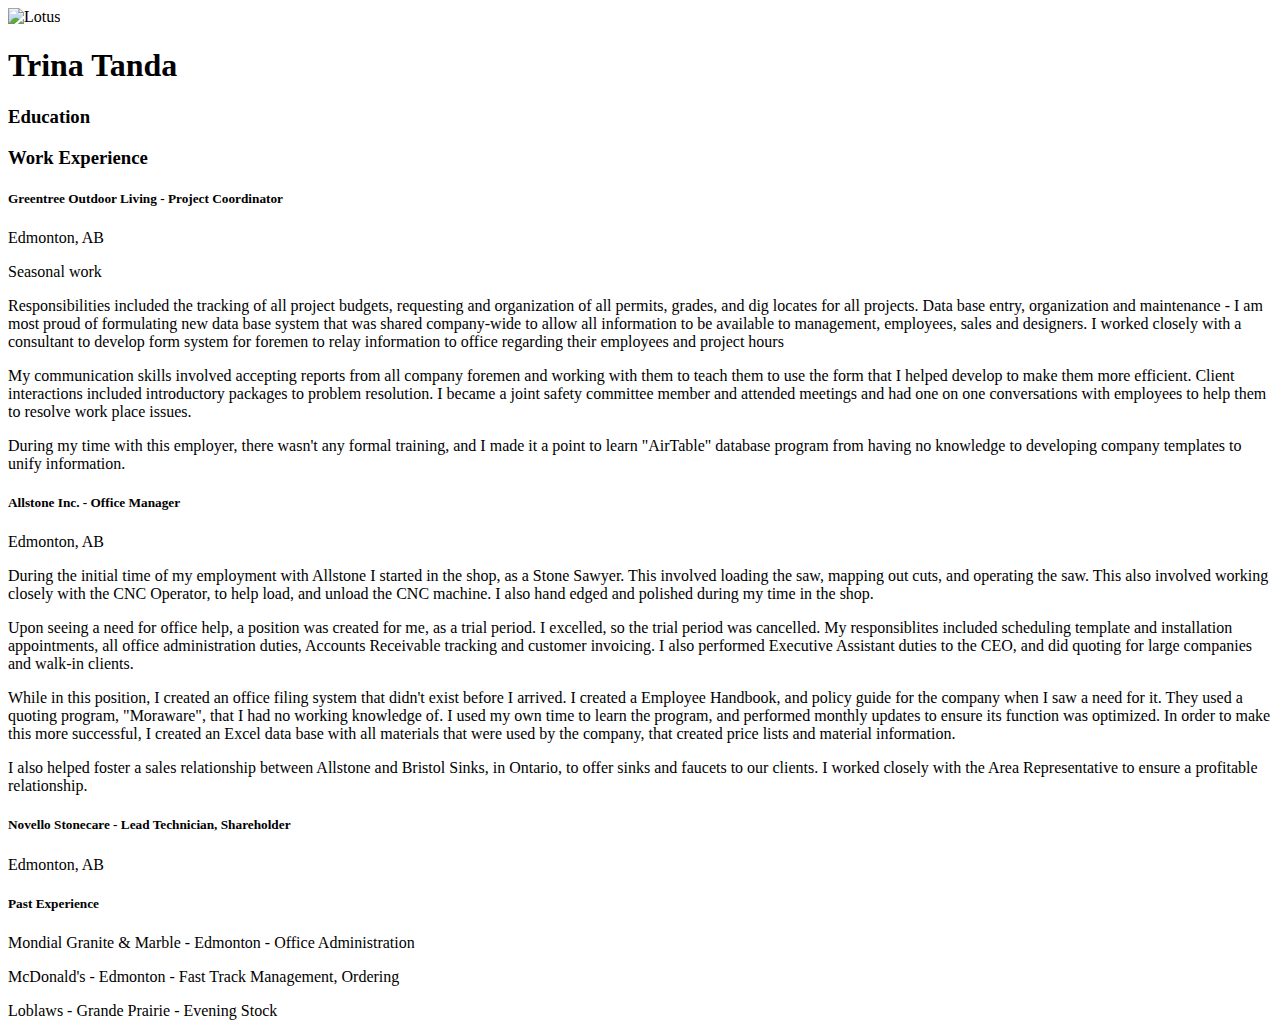
==== experience.html @ ffddd178 "data corrections and additions" ====
<!DOCTYPE html>

<html>

<head>
    <title>Trina Resume</title>

    <meta charset="UTF-8">
    <meta name="description" content="current resume">
    <meta name="author" content="Trina Tanda">

    <link href="https://fonts.googleapis.com/css?family=Dancing+Script|Montserrat&display=swap" rel="stylesheet">
    <link href="https://fonts.googleapis.com/css?family=Great+Vibes&display=swap" rel="stylesheet">
    <script src="https://kit.fontawesome.com/99ef05d8e8.js" crossorigin="anonymous"></script>

    <link rel="stylesheet" type="text/css" href="styles/reset.css">
    <link rel="stylesheet" type="text/css" href="styles/styles.css">
</head>

<body>

    <header>
        <div class="inlineHeading">
            <img src="https://cdn.pixabay.com/photo/2015/10/09/00/55/lotus-978659_960_720.jpg" alt="Lotus">
            <h1>Trina Tanda</h1>
        </div>
    </header>

    <body>
        <section>
            <!--Education list-->
            <h3>Education</h3>

        </section>
        <!--Work Experience list -->
        <section>
            <h3>Work Experience</h3>
            <h5>Greentree Outdoor Living - Project Coordinator</h5>
            <p>Edmonton, AB </p>
            <p>Seasonal work</p>
            <p>Responsibilities included the tracking of all project budgets, requesting and organization of all
                permits, grades, and dig locates for all projects. Data base entry, organization and maintenance - I am
                most proud of formulating new data base system that was shared company-wide to allow all information to
                be available to management, employees, sales and designers. I worked closely with a consultant to
                develop form system for foremen to relay information to office regarding their employees and project
                hours</p>
            <p>My communication skills involved accepting reports from all company foremen and working with them to
                teach them to use the form that I helped develop to make them more efficient. Client interactions
                included introductory packages to problem resolution. I became a joint safety committee member and
                attended meetings and had one on one conversations with employees to help them to resolve work place
                issues.</p>
            <p>During my time with this employer, there wasn't any formal training, and I made it a point to learn
                "AirTable" database program from having no knowledge to developing company templates to unify
                information.
        </section>
        <section>
            <h5>Allstone Inc. - Office Manager</h5>
            <p>Edmonton, AB</p>
            <p>During the initial time of my employment with Allstone I started in the shop, as a Stone Sawyer. This
                involved loading the saw, mapping out cuts, and operating the saw. This also involved working closely
                with the CNC Operator, to help load, and unload the CNC machine. I also hand edged and polished during
                my time in the shop.</p>
            <p>Upon seeing a need for office help, a position was created for me, as a trial period. I excelled, so the
                trial period was cancelled. My responsiblites included scheduling template and installation
                appointments, all office administration duties, Accounts Receivable tracking and customer invoicing. I
                also performed Executive Assistant duties to the CEO, and did quoting for large companies and walk-in
                clients.</p>
            <p>While in this position, I created an office filing system that didn't exist before I arrived. I created a
                Employee Handbook, and policy guide for the company when I saw a need for it. They used a quoting
                 program, "Moraware", that I had no working knowledge of. I used my own time to learn
                the program, and performed monthly updates to ensure its function was optimized. In order to make this
                more successful, I created an Excel data base with all materials that were used by the company, that
                created price lists and material information.</p>
            <p>I also helped foster a sales relationship between Allstone and Bristol Sinks, in Ontario, to offer sinks
                and faucets to our clients. I worked closely with the Area Representative to ensure a profitable
                relationship. </p>
        </section>
        <section>
            <h5>Novello Stonecare - Lead Technician, Shareholder</h5>
            <p>Edmonton, AB</p>

        </section>
        <section>
            <h5>Past Experience</h5>
            <p>Mondial Granite & Marble - Edmonton - Office Administration</p>
            <p>McDonald's - Edmonton - Fast Track Management, Ordering</p>
            <p>Loblaws - Grande Prairie - Evening Stock</p>
        </section>
    </body>
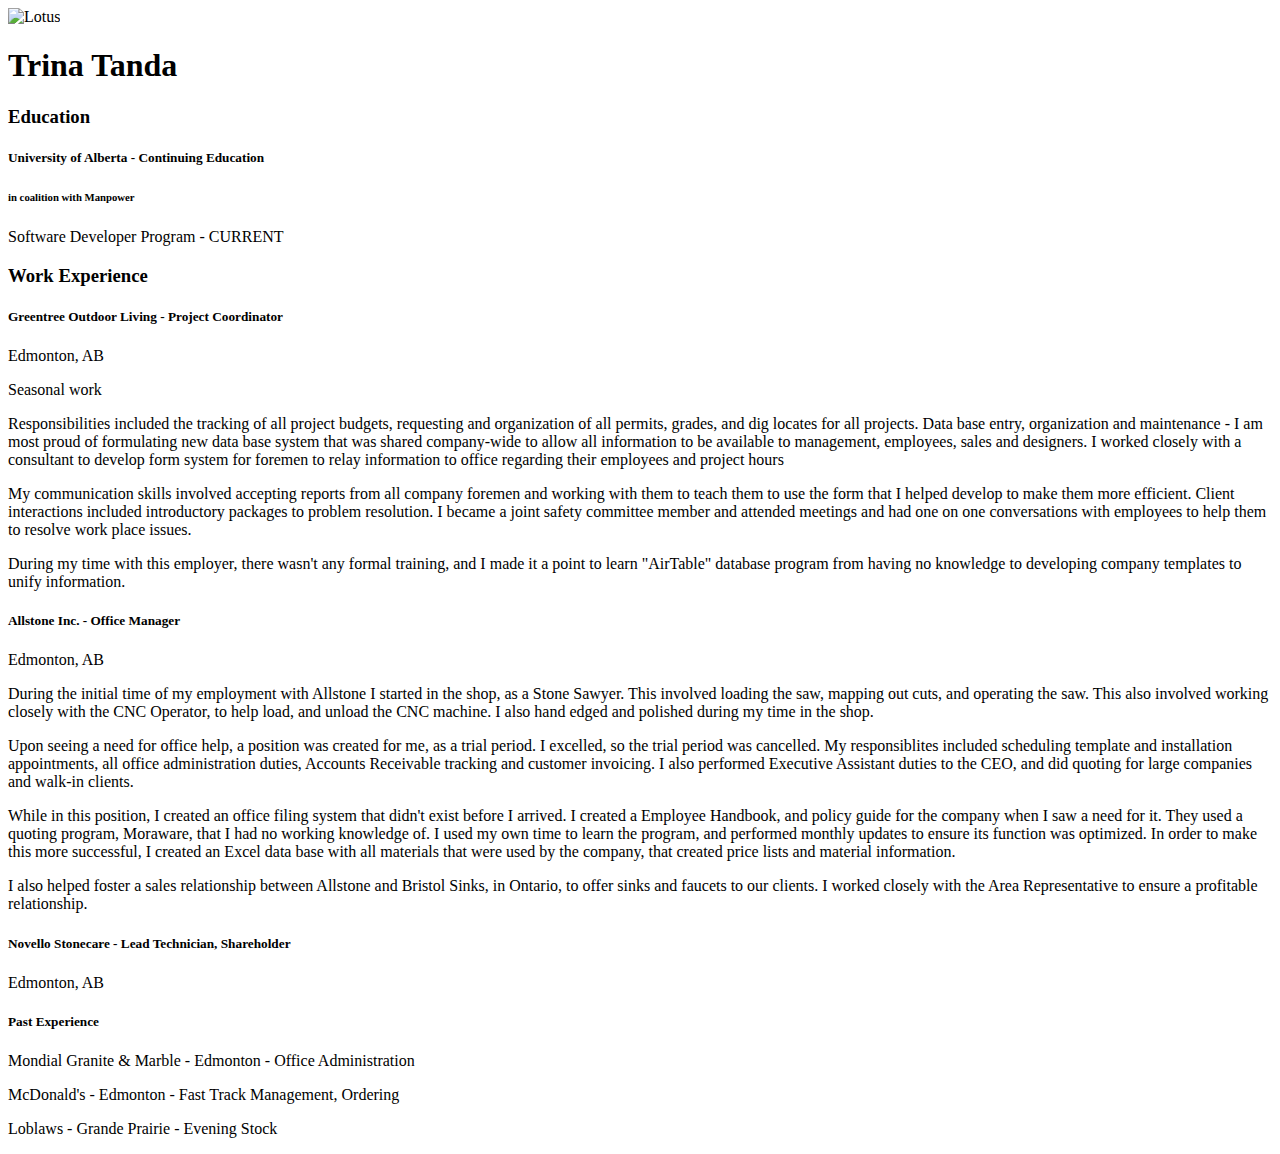
==== commit 1a04ce8c: "changes to buttons" ====
--- a/experience.html
+++ b/experience.html
@@ -30,7 +30,9 @@
         <section>
             <!--Education list-->
             <h3>Education</h3>
-
+            <h5>University of Alberta - Continuing Education</h5>
+            <h6>in coalition with Manpower</h6>
+            <p>Software Developer Program - CURRENT </p>
         </section>
         <!--Work Experience list -->
         <section>
@@ -67,7 +69,7 @@
                 clients.</p>
             <p>While in this position, I created an office filing system that didn't exist before I arrived. I created a
                 Employee Handbook, and policy guide for the company when I saw a need for it. They used a quoting
-                 program, "Moraware", that I had no working knowledge of. I used my own time to learn
+                program, Moraware, that I had no working knowledge of. I used my own time to learn
                 the program, and performed monthly updates to ensure its function was optimized. In order to make this
                 more successful, I created an Excel data base with all materials that were used by the company, that
                 created price lists and material information.</p>
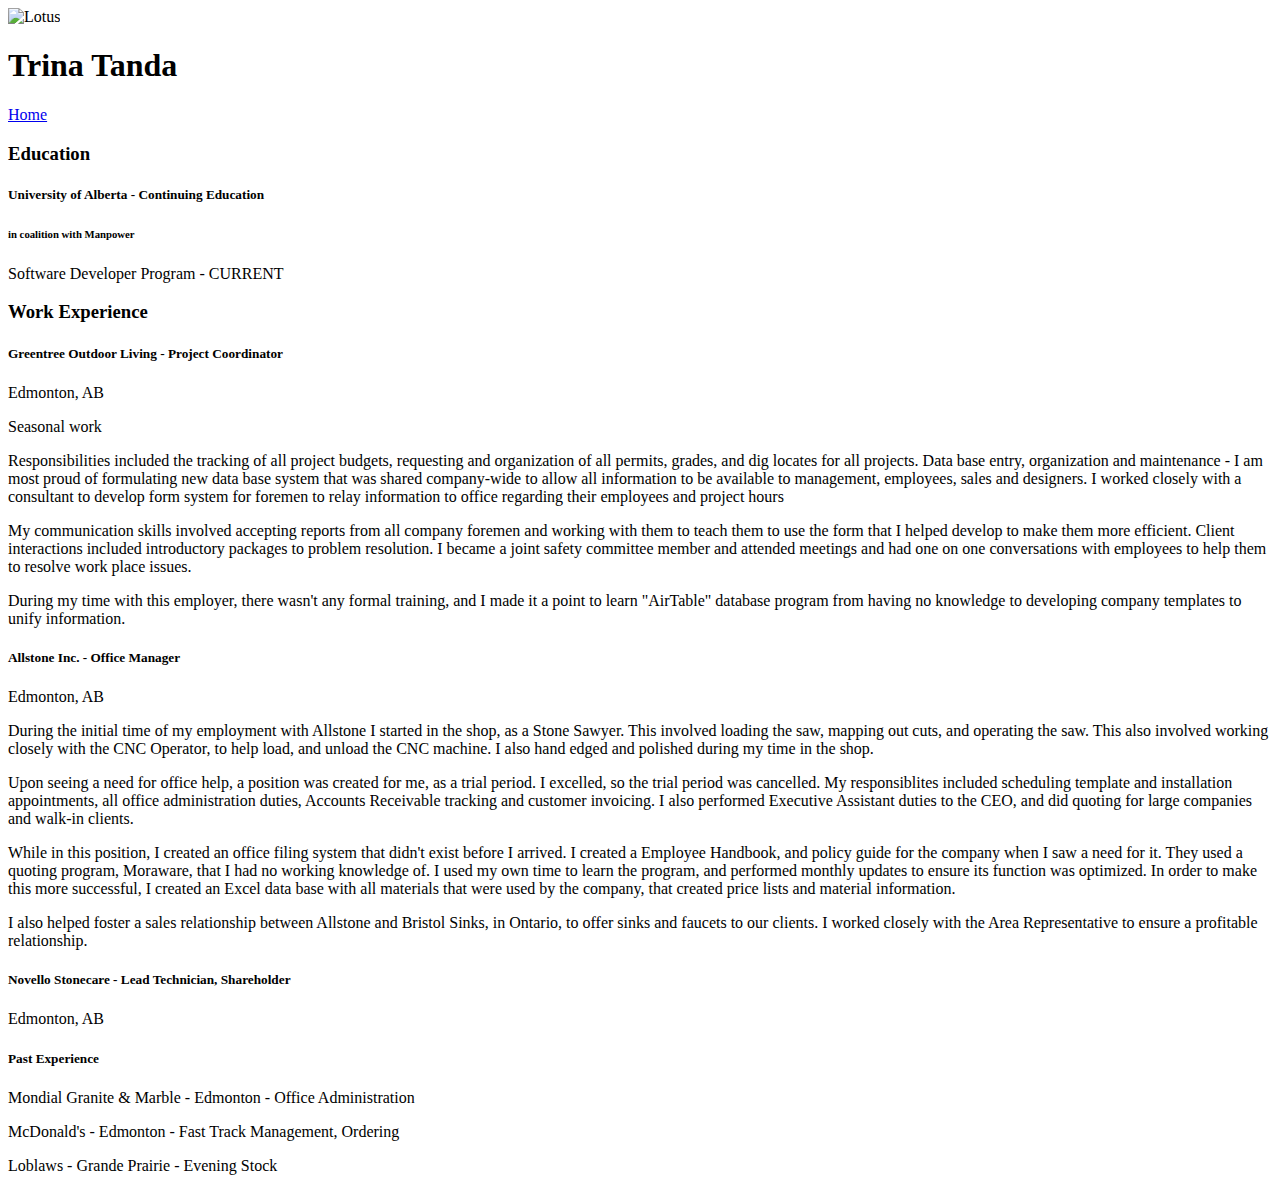
==== commit 0c45360c: "addition of home button on all pages" ====
--- a/experience.html
+++ b/experience.html
@@ -25,7 +25,9 @@
             <h1>Trina Tanda</h1>
         </div>
     </header>
-
+    <nav class="vertical-menu">
+        <a href="index.html" class=active><i class="fas fa-home"></i>  Home</a>
+    </nav>    
     <body>
         <section>
             <!--Education list-->
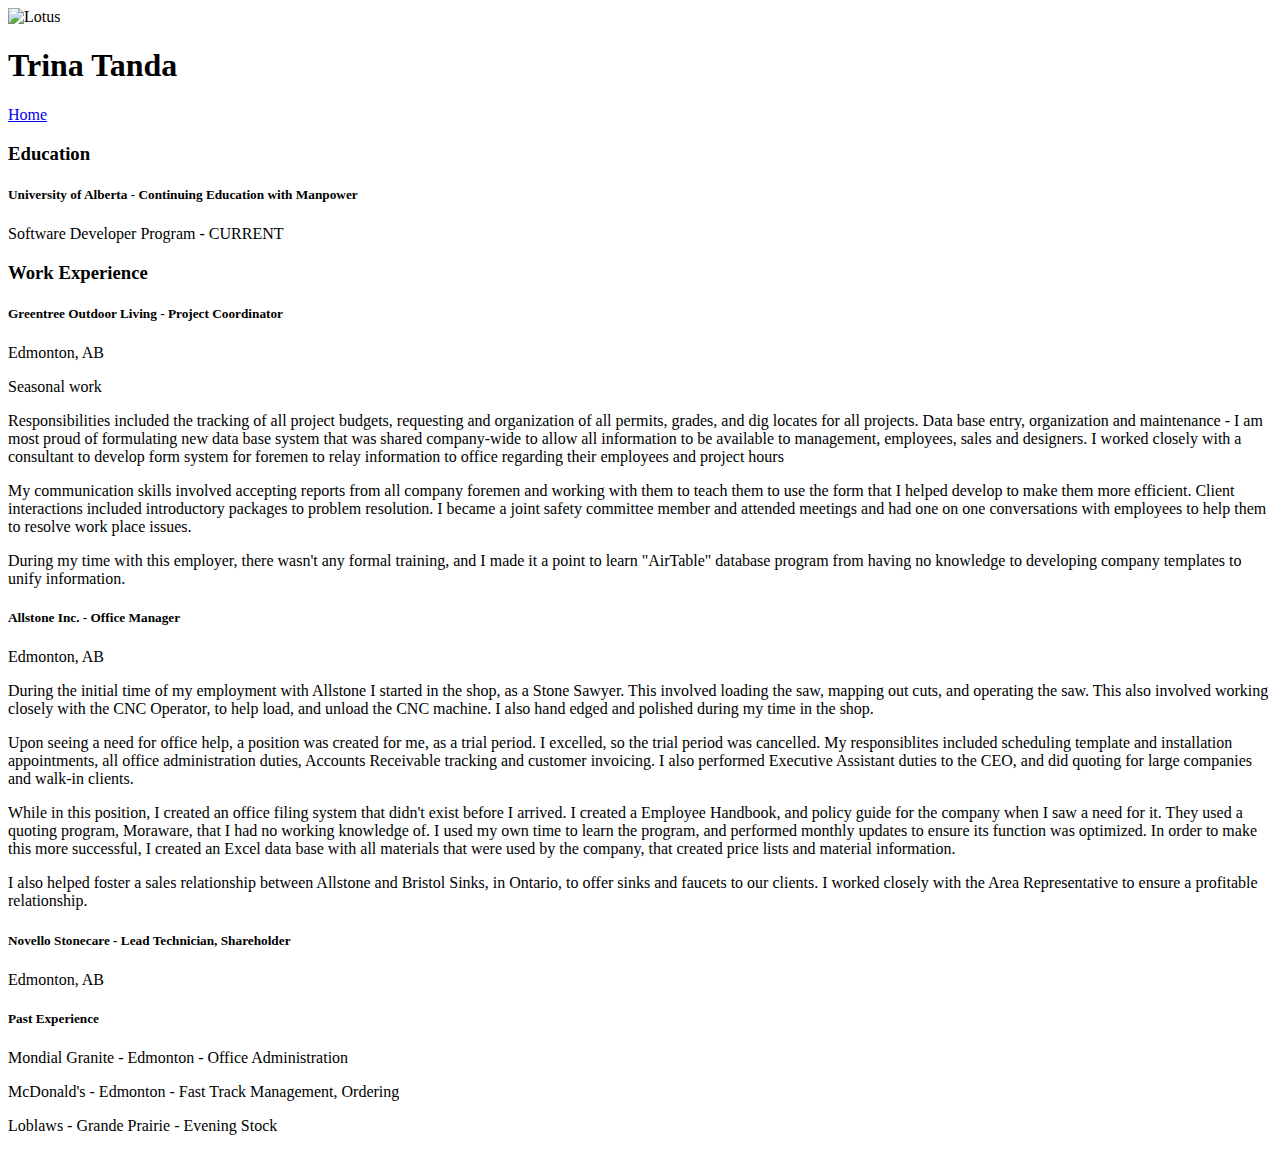
==== commit d900695c: "changes before validation" ====
--- a/experience.html
+++ b/experience.html
@@ -1,10 +1,9 @@
 <!DOCTYPE html>
 
-<html>
+<html lang="en">
 
 <head>
     <title>Trina Resume</title>
-
     <meta charset="UTF-8">
     <meta name="description" content="current resume">
     <meta name="author" content="Trina Tanda">
@@ -26,14 +25,13 @@
         </div>
     </header>
     <nav class="vertical-menu">
-        <a href="index.html" class=active><i class="fas fa-home"></i>  Home</a>
-    </nav>    
-    <body>
+        <a href="index.html" class=active><i class="fas fa-home"></i> Home</a>
+    </nav>
+
         <section>
             <!--Education list-->
             <h3>Education</h3>
-            <h5>University of Alberta - Continuing Education</h5>
-            <h6>in coalition with Manpower</h6>
+            <h5>University of Alberta - Continuing Education with Manpower</h5>
             <p>Software Developer Program - CURRENT </p>
         </section>
         <!--Work Experience list -->
@@ -86,8 +84,9 @@
         </section>
         <section>
             <h5>Past Experience</h5>
-            <p>Mondial Granite & Marble - Edmonton - Office Administration</p>
+            <p>Mondial Granite - Edmonton - Office Administration</p>
             <p>McDonald's - Edmonton - Fast Track Management, Ordering</p>
             <p>Loblaws - Grande Prairie - Evening Stock</p>
         </section>
-    </body>+    </body>
+</html>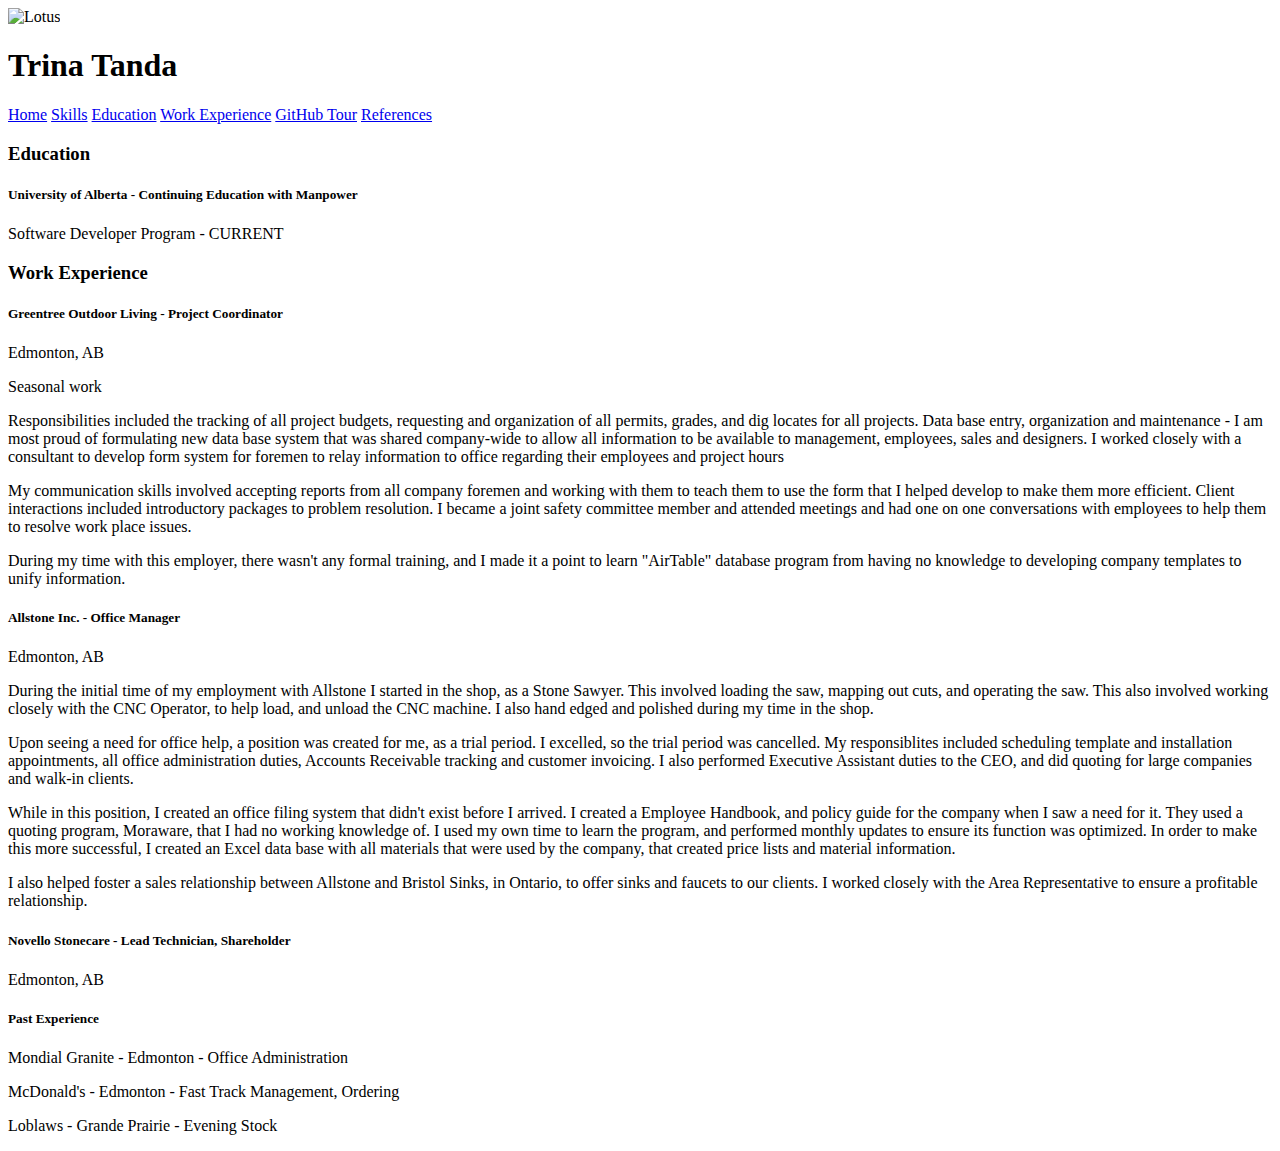
==== commit 2e466b7d: "changed nav bar to each page" ====
--- a/experience.html
+++ b/experience.html
@@ -7,7 +7,7 @@
     <meta charset="UTF-8">
     <meta name="description" content="current resume">
     <meta name="author" content="Trina Tanda">
-
+    <meta name="viewport" content="width=device-width, initial-scale=1.0">
     <link href="https://fonts.googleapis.com/css?family=Dancing+Script|Montserrat&display=swap" rel="stylesheet">
     <link href="https://fonts.googleapis.com/css?family=Great+Vibes&display=swap" rel="stylesheet">
     <script src="https://kit.fontawesome.com/99ef05d8e8.js" crossorigin="anonymous"></script>
@@ -26,6 +26,11 @@
     </header>
     <nav class="vertical-menu">
         <a href="index.html" class=active><i class="fas fa-home"></i> Home</a>
+        <a href="#mySkills"><i class="fas fa-book-open"></i> Skills</a>
+        <a href="experience.html"><i class="fas fa-school"></i> Education</a>
+        <a href="experience.html"><i class="far fa-building"></i> Work Experience</a>
+        <a href="githubtour.html"><i class="fab fa-github-square"></i> GitHub Tour</a>
+        <a href="references.html"><i class="fas fa-asterisk"></i> References</a>
     </nav>
 
         <section>
